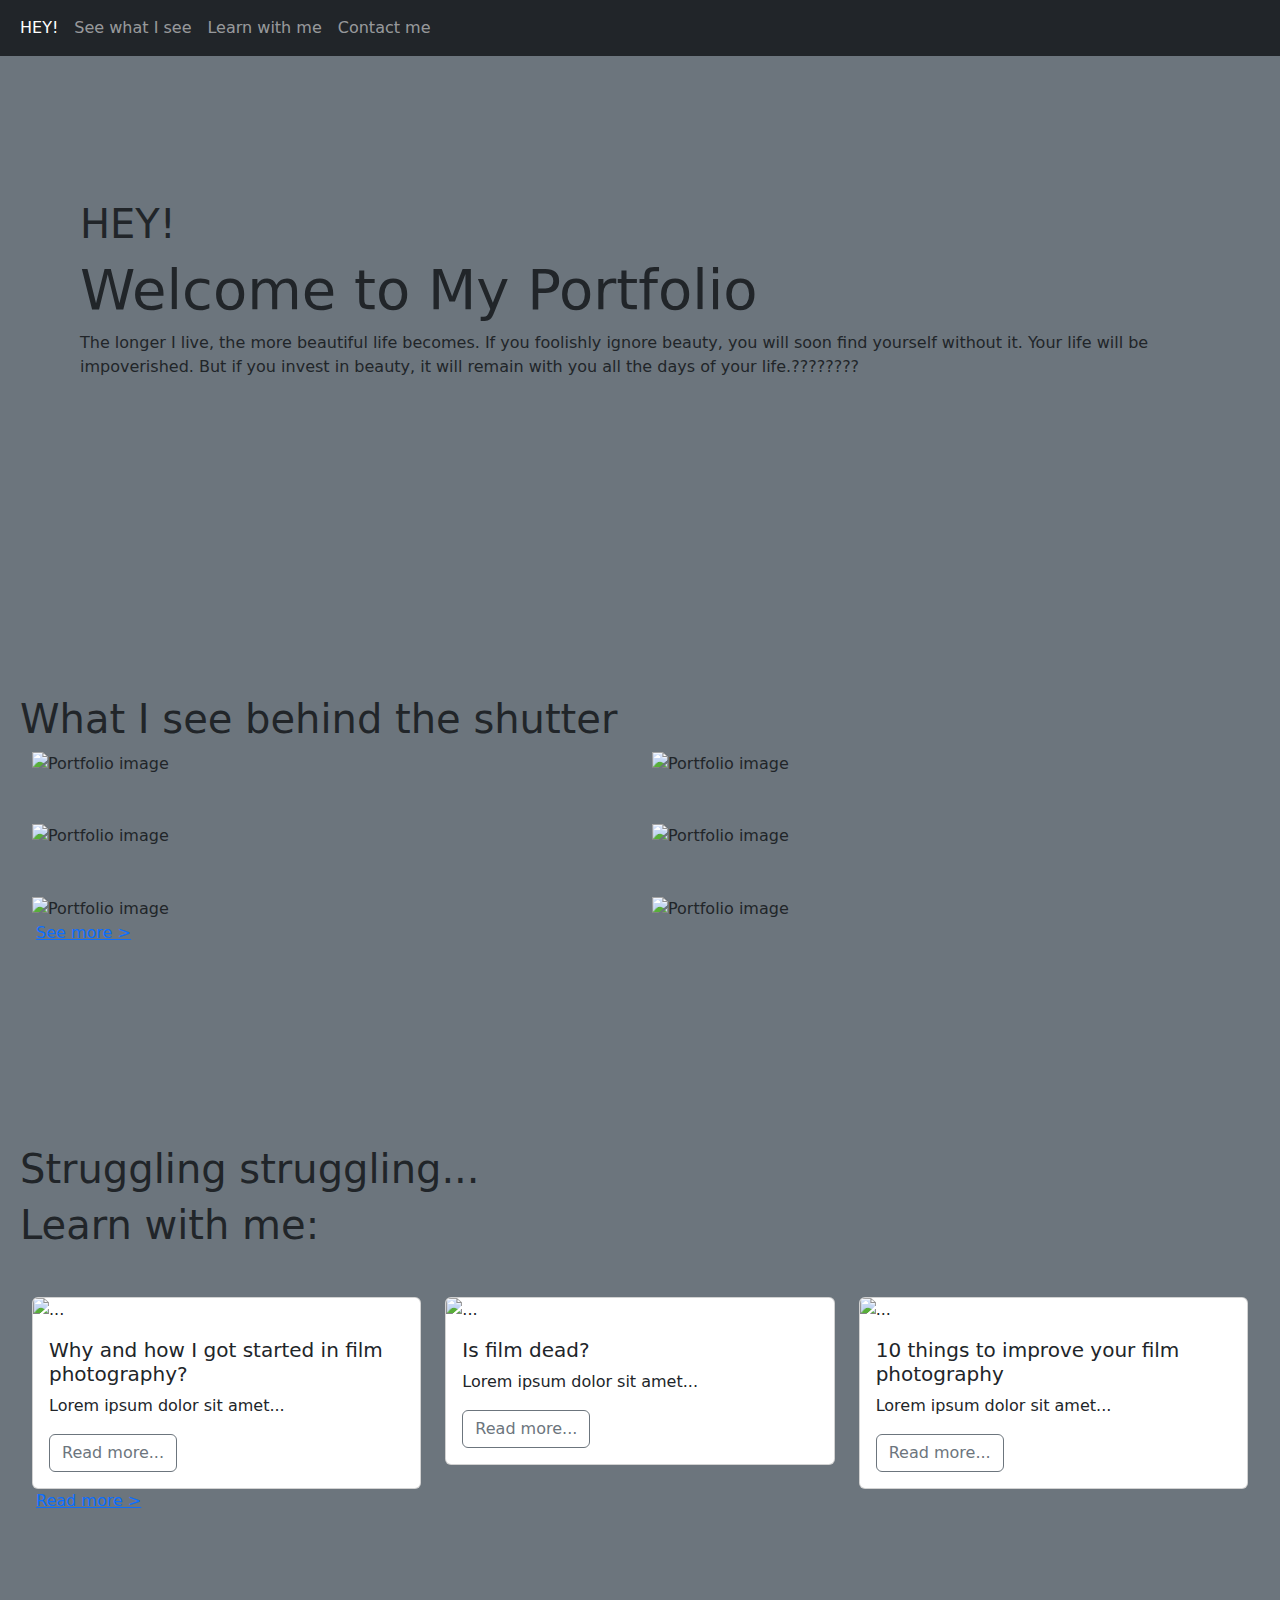
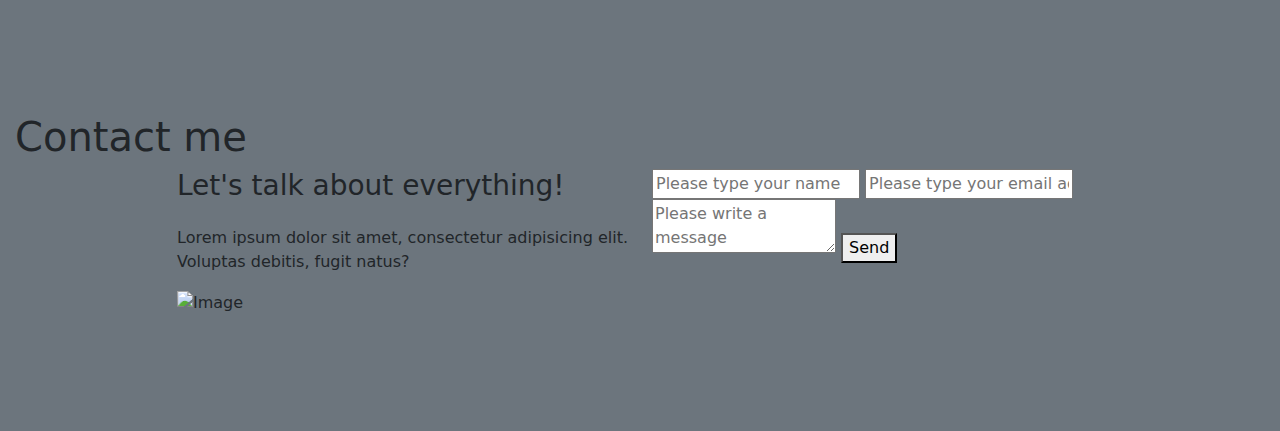
==== index.html @ e13e2c5c "Add files via upload" ====
<!DOCTYPE html>
<html lang="en">
<head>
  <title>Magnificent?</title>
  <meta charset="utf-8">
  <meta name="viewport" content="width=device-width, initial-scale=1">
  <link href="https://cdn.jsdelivr.net/npm/bootstrap@5.1.3/dist/css/bootstrap.min.css" rel="stylesheet">
  <script src="https://cdn.jsdelivr.net/npm/bootstrap@5.1.3/dist/js/bootstrap.bundle.min.js"></script>
  <style>
  body {
      position: relative; 
  }
  </style>
</head>
<body data-bs-spy="scroll" data-bs-target=".navbar" data-bs-offset="50">

<nav class="navbar navbar-expand-sm bg-dark navbar-dark fixed-top">
  <div class="container-fluid">
    <ul class="navbar-nav">
      <li class="nav-item">
        <a class="nav-link" href="#section1">HEY!</a>
      </li>
      <li class="nav-item">
        <a class="nav-link" href="#section2">See what I see</a>
      </li>
      <li class="nav-item">
        <a class="nav-link" href="#section3">Learn with me</a>
      </li>
      <li class="nav-item">
        <a class="nav-link" href="#section4">Contact me</a>
      </li>
    </ul>
  </div>
</nav>

<div id="section1" class="container-fluid bg-secondary text-dark" style="padding:200px 80px;">
  <h1>HEY!</h1>
  <section class="intro">
    <h1 class="display-4">Welcome to My Portfolio</h1>
    <p>
      The longer I live, the more beautiful life becomes. If you
      foolishly ignore beauty, you will soon find yourself without it.
      Your life will be impoverished. But if you invest in beauty, it
      will remain with you all the days of your life.????????
    </p>
  </section>

</div>

<div id="section2" class="container-fluid bg-secondary text-dark" style="padding:100px 20px;">
  <h1>What I see behind the shutter</h1>
  <section class="projects">
    <div class="container-fluid">
        <div class="row gy-5">
            <div class="col-md-6"><img src="img/000002.JPG" alt="Portfolio image" class="img-fluid thumbnail"></div>
            <div class="col-md-6"><img src="img/000003.JPG" alt="Portfolio image" class="img-fluid thumbnail"></div>
            <div class="col-md-6"><img src="img/00000300.JPG" alt="Portfolio image" class="img-fluid thumbnail"></div>
            <div class="col-md-6"><img src="img/00000300.JPG" alt="Portfolio image" class="img-fluid thumbnail"></div>
            <div class="col-md-6"><img src="img/000004.JPG" alt="Portfolio image" class="img-fluid thumbnail"></div>
            <div class="col-md-6"><img src="img/000005.JPG" alt="Portfolio image" class="img-fluid thumbnail"></div>
        </div>
    </div>

    <a href="myphotos.html" class="float-right mt-3 px-3">See more ></a>
  </section>
</div>

<div id="section3" class="container-fluid bg-secondary text-dark" style="padding:100px 20px;">
  <h1>Struggling struggling...</h1>
  <section class="blog">
    <h2 class="display-6 mb-5">Learn with me:</h2>
    <div class="container-fluid">
      <div class="row">
        <div class="col-md-4">
          <div class="card">
            <img src="img/s.jpg" class="card-img-top" alt="..." />
            <div class="card-body">
              <h5 class="card-title">Why and how I got started in film photography?</h5>
              <p class="card-text">
                Lorem ipsum dolor sit amet...
              </p>
              <button type="button" class="btn btn-outline-secondary float-right">Read more...</button>
            </div>
          </div>
        </div>
        <div class="col-md-4">
          <div class="card">
            <img src="img/fl.jpg" class="card-img-top" alt="..." />
            <div class="card-body">
              <h5 class="card-title">Is film dead?</h5>
              <p class="card-text">
                Lorem ipsum dolor sit amet...
              </p>
              <button
                type="button"
                class="btn btn-outline-secondary float-right"
              >
                Read more...
              </button>
            </div>
          </div>
        </div>
        <div class="col-md-4">
          <div class="card">
            <img src="img/b3.jpg" class="card-img-top" alt="..." />
            <div class="card-body">
              <h5 class="card-title">10 things to improve your film photography</h5>
              <p class="card-text">
                Lorem ipsum dolor sit amet...
              </p>
              <button
                type="button"
                class="btn btn-outline-secondary float-right"
              >
                Read more...
              </button>
            </div>
          </div>
        </div>
      </div>
    </div>
    <a href="blog.html" class="float-right mt-3 px-3">Read more ></a>
  </section>

</div>

<div id="section4" class="container-fluid bg-secondary text-dark" style="padding:100px 15px;">
    <h1>Contact me</h1>
    <section class="contact">
      <div class="row">
    </div>
    <div class="content">
    
      <div class="container">
        <div class="row justify-content-center">
          <div class="col-md-10">
            
  
            <div class="row justify-content-center">
              <div class="col-md-6">
                
                <h3 class="heading mb-4">Let's talk about everything!</h3>
                <p>Lorem ipsum dolor sit amet, consectetur adipisicing elit. Voluptas debitis, fugit natus?</p>
  
                <p><img src="images/undraw-contact.svg" alt="Image" class="img-fluid"></p>
  
  
              </div>
              <div class="col-md-6">
                
                <form action="https://formsubmit.co/heyletstalkboutit@gmail.com" method="POST">
                  <input placeholder="Please type your name" type="name" name="name" required>
                  <input placeholder="Please type your email address" type="email" name="email" required>
                  <textarea placeholder="Please write a message"></textarea>
                  <button type="submit">Send</button>
             </form>
              </div>
            </div>
          </div>
        </div>
      </div>
  
    </div>
    </section>

  </div>
  

</body>
</html>
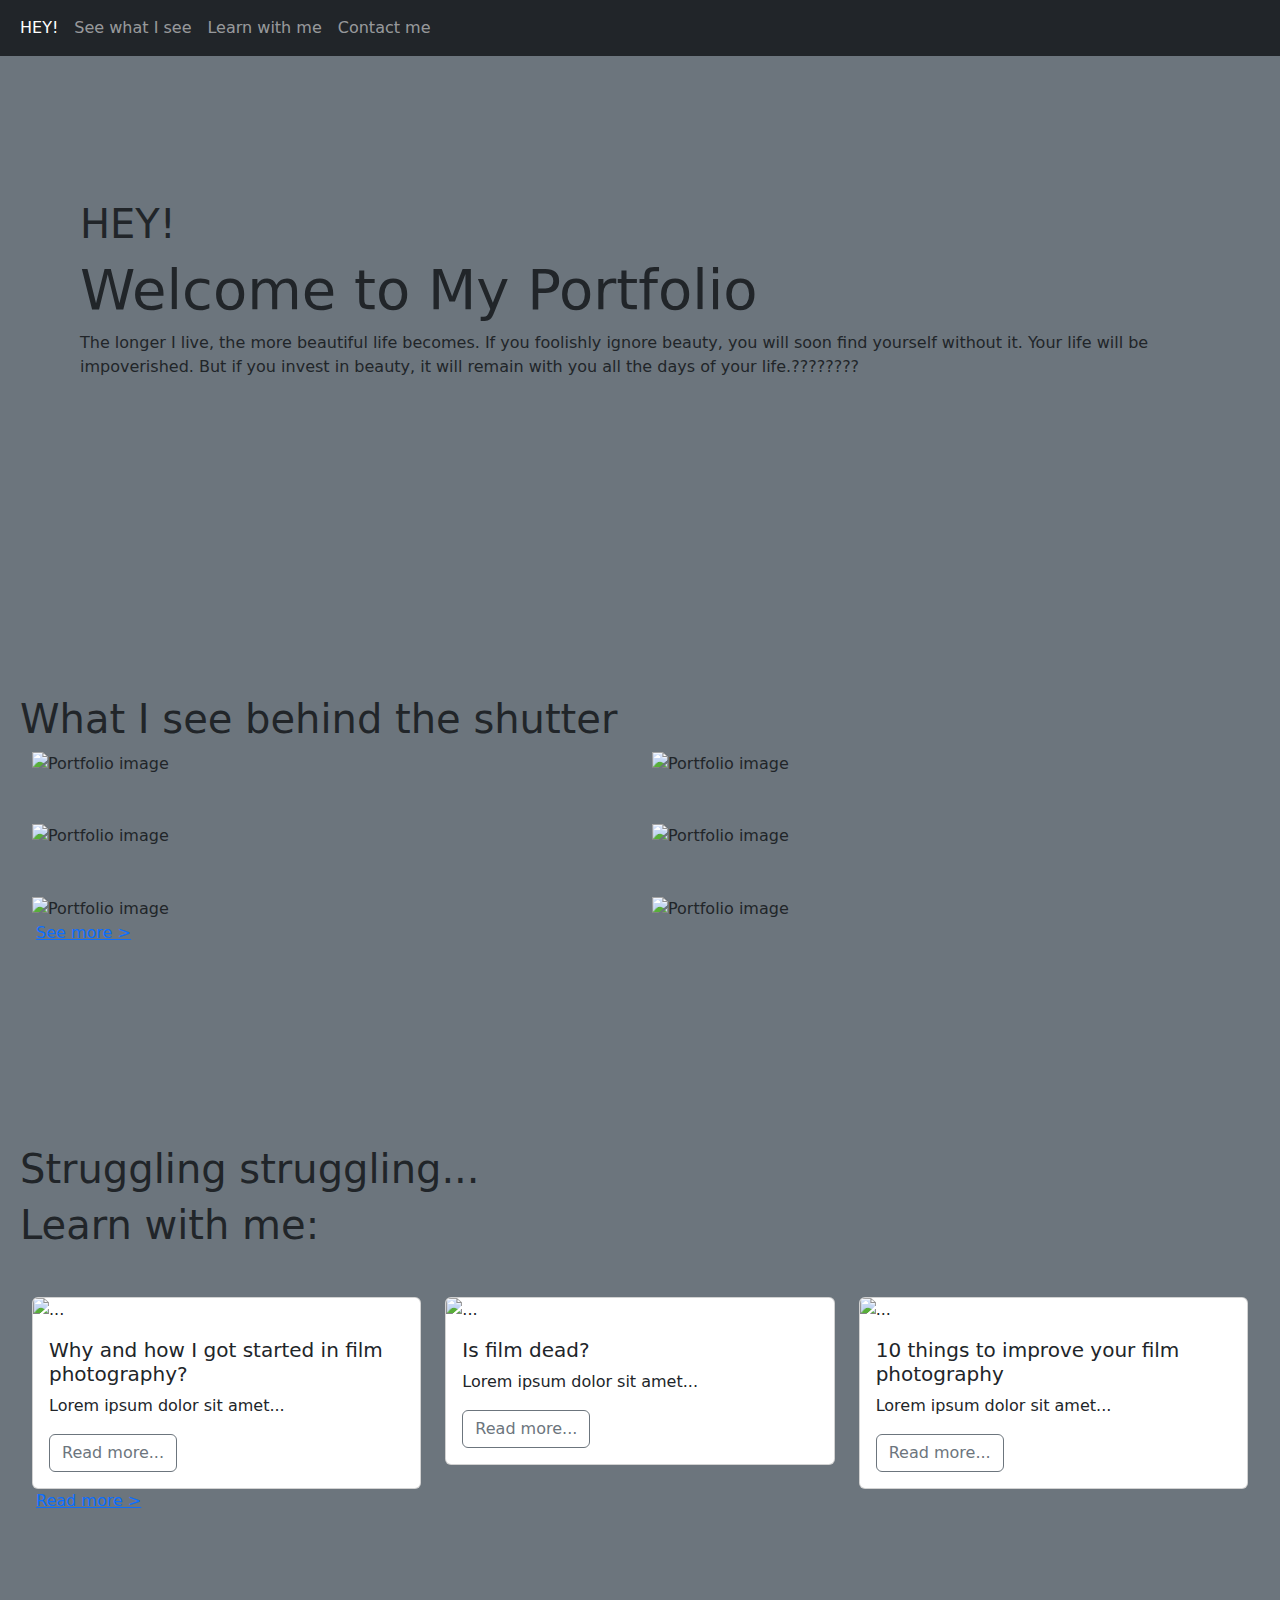
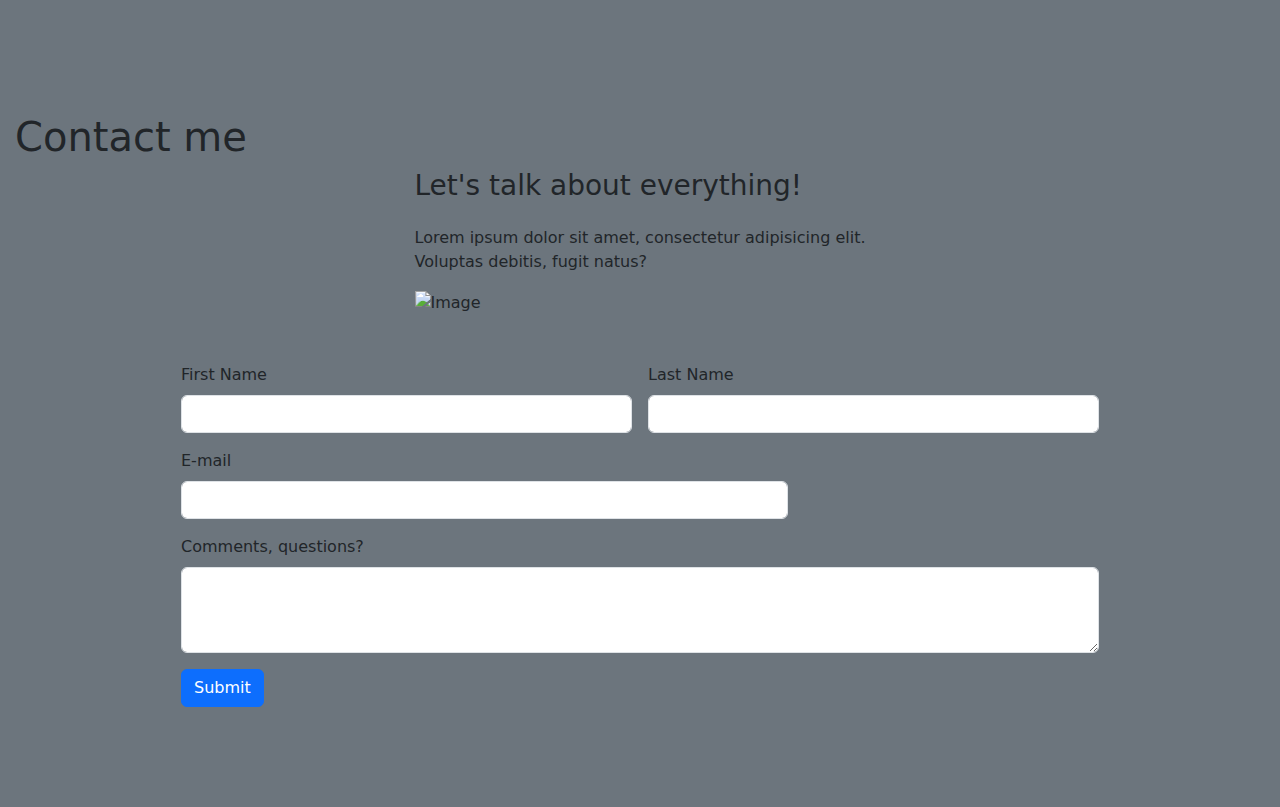
==== commit 3e244555: "Update index.html" ====
--- a/index.html
+++ b/index.html
@@ -146,25 +146,35 @@
   
   
               </div>
-              <div class="col-md-6">
                 
-                <form action="https://formsubmit.co/heyletstalkboutit@gmail.com" method="POST">
-                  <input placeholder="Please type your name" type="name" name="name" required>
-                  <input placeholder="Please type your email address" type="email" name="email" required>
-                  <textarea placeholder="Please write a message"></textarea>
-                  <button type="submit">Send</button>
-             </form>
-              </div>
+                <form class="row g-3" action="https://formsubmit.co/heyletstalkboutit@gmail.com" method="POST">
+                  <div class="col-md-6">
+                    <label for="firstName" class="form-label">First Name</label>
+                    <input type="text" class="form-control" name="name" id="firstName" required>
+                  </div>
+                  <div class="col-md-6">
+                    <label for="lastName" class="form-label">Last Name</label>
+                    <input type="text" class="form-control" name="Last name" id="lastName" required>
+                  </div>
+                  <div class="col-md-8">
+                    <label for="emailInfo" class="form-label">E-mail</label>
+                    <input type="email" class="form-control" name="email" id="emailInfo" required>
+                  </div>
+                  <div class="col-md-12">
+                    <label for="comments" class="form-label">Comments, questions?</label>
+                    <textarea type="email" class="form-control" name="comments, questions?" rows="3" required></textarea>
+                  </div>
+                  <div class="col-md-12">
+                    <button type="submit" class="btn btn-primary">Submit</button>
+                  </div>
+                </form>
+
             </div>
           </div>
         </div>
       </div>
-  
     </div>
     </section>
-
   </div>
-  
-
 </body>
 </html>
